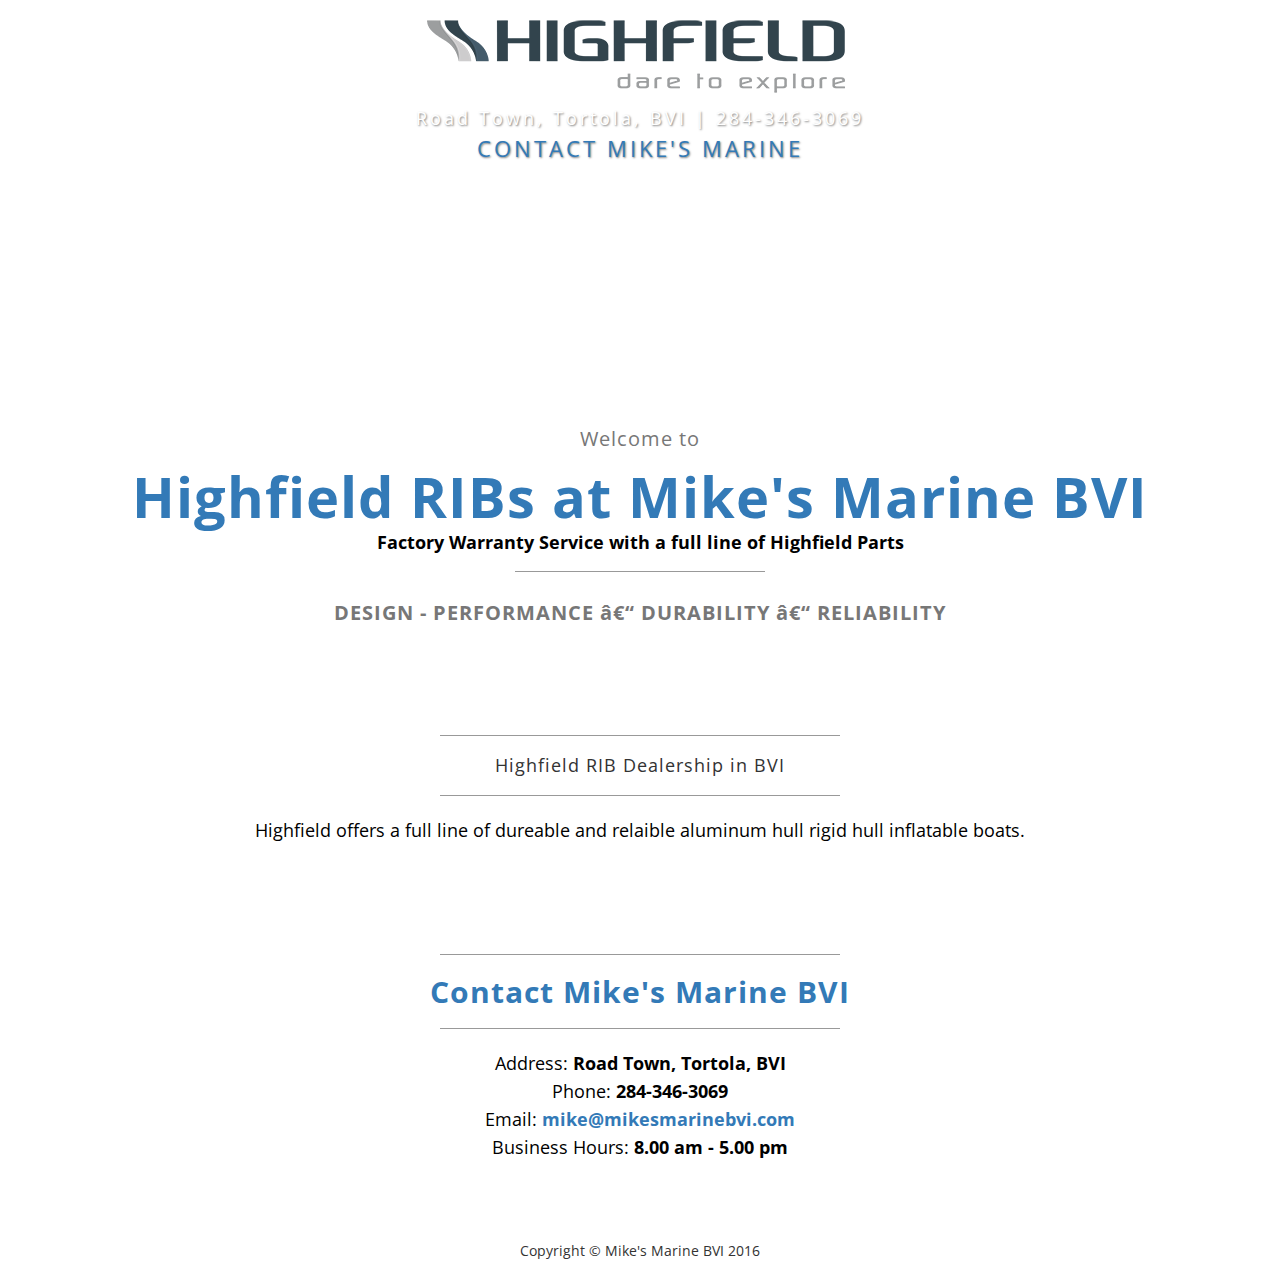
==== highfieldbvi/index.html @ 48bd3e5d "add highfield site" ====
<!doctype html>
<html lang="en">
    <!-- Mirrored from mikesmarinebvi.com/hondabvi/ by HTTrack Website Copier/3.x [XR&CO'2014], Sun, 07 Jan 2024 16:37:04 GMT -->

    <head>
        <meta http-equiv="Content-Type" content="text/html; charset=us-ascii" />
        <meta http-equiv="X-UA-Compatible" content="IE=edge" />
        <meta name="viewport" content="width=device-width, initial-scale=1" />
        <meta name="description" content="" />
        <meta name="author" content="" />
        <title>Mike&#39;s Marine BVI Honda and Highfield RIB Dealer</title>
        <!-- Bootstrap Core CSS -->
        <link href="css/bootstrap.min.css" rel="stylesheet" />
        <!-- Custom CSS -->
        <link href="css/business-casual.css" rel="stylesheet" />
        <!-- Fonts -->
        <link
            href="font-awesome/css/font-awesome.min.css"
            rel="stylesheet"
            type="text/css" />
        <link
            href="http://fonts.googleapis.com/css?family=Open+Sans:300italic,400italic,600italic,700italic,800italic,400,300,600,700,800"
            rel="stylesheet"
            type="text/css" />
        <link
            href="https://fonts.googleapis.com/css?family=Open+Sans"
            rel="stylesheet" />
    </head>

    <body
        data-gramm="true"
        data-gramm_editor="true"
        data-gramm_id="dc98049b-ebee-208f-2e93-a9e38ef6cde2">
        <div class="col-lg-12">
            <img
                alt="Highfield Logo"
                class="img-responsive center-block"
                src="img/Highfield-Logo.png" />
            <div class="address-bar">
                Road Town, Tortola, BVI | 284-346-3069
                <p>
                    <a href="../index.html#content"
                        >CONTACT MIKE&#39;S MARINE</a
                    >
                </p>
            </div>

            <div class="container">
                <div class="row">
                    <div class="box">
                        <div class="col-lg-12 text-center">
                            <p>
                                <!--<img
                                    alt="honda engine"
                                    src="img/highfield-honda.png" />
                            </p>-->
                                <video autoplay loop muted>
                                    <source
                                        src="img/highfield.mp4"
                                        type="video/mp4" />
                                    <source
                                        src="img/highfield.ogv"
                                        type="video/ogg" />
                                    Your browser does not support the video tag.
                                </video>
                            </p>

                            <h2 class="brand-before">
                                <small>Welcome to</small>
                            </h2>

                            <a href="https://mikesmarinebvi.com/"
                                ><h1 class="brand-name">
                                    Highfield RIBs at Mike&#39;s Marine BVI
                                </h1></a
                            >

                            <p>
                                <strong
                                    >Factory Warranty Service with a full line
                                    of Highfield Parts</strong
                                >
                            </p>

                            <hr class="tagline-divider" />
                            <h2>
                                <small
                                    ><strong
                                        >DESIGN - PERFORMANCE – DURABILITY –
                                        RELIABILITY</strong
                                    >
                                </small>
                            </h2>
                        </div>
                    </div>
                </div>

                <div class="row">
                    <div class="box">
                        <div class="col-lg-12">
                            <hr />
                            <h2 class="intro-text text-center">
                                Highfield RIB Dealership in BVI
                            </h2>
                            <hr />
                            <hr class="visible-xs" />
                            <p style="text-align: center">
                                Highfield offers a full line of dureable and
                                relaible aluminum hull rigid hull inflatable
                                boats.
                            </p>
                        </div>
                    </div>
                </div>

                <div class="row">
                    <div class="box">
                        <div class="col-lg-12">
                            <hr />
                            <h2 class="text-center">
                                <a href="../index.html#content"
                                    >Contact
                                    <strong>Mike&#39;s Marine BVI</strong></a
                                >
                            </h2>

                            <hr />
                        </div>

                        <div class="col-lg-12">
                            <p style="text-align: center">
                                Address:
                                <strong>Road Town, Tortola, BVI</strong> <br />
                                Phone: <strong>284-346-3069</strong> <br />
                                Email:
                                <strong
                                    ><a href="mailto:mike%40mikesmarinebvi.com"
                                        >mike@mikesmarinebvi.com</a
                                    ></strong
                                >
                                <br />
                                Business Hours:
                                <strong>8.00 am - 5.00 pm</strong>
                            </p>
                        </div>

                        <div class="clearfix"></div>
                    </div>
                </div>
            </div>

            <footer>
                <div class="container">
                    <div class="row">
                        <div class="col-lg-12 text-center">
                            <div class="copyright">
                                Copyright &copy; Mike&#39;s Marine BVI 2016
                            </div>
                        </div>
                    </div>
                </div>
            </footer>
            <!-- jQuery -->
            <script src="js/jquery.js"></script>
            <!-- Bootstrap Core JavaScript -->
            <script src="js/bootstrap.min.js"></script>
            <script type="application/ld+json">
                { "@context" : "http://schema.org", "@type" : "Organization", "name" : , "url" : , "contactPoint" : [{ "@type" : "ContactPoint", "telephone" : , "contactType" : "customer service" }] }
            </script>
        </div>
    </body>

    <!-- Mirrored from mikesmarinebvi.com/hondabvi/ by HTTrack Website Copier/3.x [XR&CO'2014], Sun, 07 Jan 2024 16:37:11 GMT -->
</html>
---- highfieldbvi/css/business-casual.css ----
/*!
 * Start Bootstrap - Business Casual Bootstrap Theme (http://startbootstrap.com)
 * Code licensed under the Apache License v2.0.
 * For details, see http://www.apache.org/licenses/LICENSE-2.0.
 */

body {
    font-family: "Open Sans",Arial,sans-serif;
    background: url('../img/BF90-RIB-from-rear.jpg') no-repeat center center fixed;
    -webkit-background-size: cover;
    -moz-background-size: cover;
    background-size: cover;
    -o-background-size: cover;
}

h1,
h2,
h3,
h4,
h5,
h6 {
    font-family: "Open Sans",Arial,sans-serif;
    font-weight: 700;
    letter-spacing: 1px;
}

p {
    font-size: 1.25em;
    line-height: 1.6;
    color: #000;
}

hr {
    max-width: 400px;
    border-color: #999999;
}

.brand,
.address-bar {
    display: none;
}

.navbar-brand {
    font-weight: 900;
    letter-spacing: 2px;
}

.navbar-nav {
    font-weight: 400;
    letter-spacing: 3px;
}

.img-full {
    min-width: 100%;
}

.brand-before {
    margin: 15px 0;
}

.brand-name {
    margin: 0;
    font-size: 4em;
}

.tagline-divider {
    margin: 15px auto 3px;
    max-width: 250px;
    border-color: #999999;
}

.box {
    margin-bottom: 20px;
    padding: 30px 15px;
    background: #fff;
    background: rgba(255,255,255,0.7);
}

.intro-text {
    font-size: 1.25em;
    font-weight: 400;
    letter-spacing: 1px;
}

.img-border {
    float: none;
    margin: 0 auto 0;
    border: #999999 solid 1px;
}

.img-left {
    float: none;
    margin: 0 auto 0;
}

.logo {
    margin: 0 auto;
}

footer {
    background: #fff;
    background: rgba(255,255,255,0.9);
}

footer .copyright {
    margin: 0;
    padding: 20px 0;
}

ul.icons {
    padding: 20px 0;
    list-style: none;
}

ul.icons li {
    display: inline-block;
    padding: 0 1.25em 0 0;
    font-size: 1.75em;
}

ul.icons li a {
    text-decoration: none;
}

@media screen and (min-width:768px) {
    .brand {
        display: inherit;
        margin: 0;
        padding: 30px 0 10px;
        text-align: center;
        text-shadow: 1px 1px 2px rgba(0,0,0,0.5);
        font-family: "Open Sans",Arial,sans-serif;
        font-size: 5em;
        font-weight: 700;
        line-height: normal;
        color: #fff;
    }

    .top-divider {
        margin-top: 0;
    }

    .img-left {
        float: left;
        margin-right: 25px;
    }

    .address-bar {
        display: inherit;
        margin: 0;
        padding: 0 0 40px;
        text-align: center;
        text-shadow: 1px 1px 2px rgba(0,0,0,0.5);
        font-size: 1.25em;
        font-weight: 400;
        letter-spacing: 3px;
        color: #fff;
    }

    .navbar {
        border-radius: 0;
    }

    .navbar-header {
        display: none;
    }

    .navbar {
        min-height: 0;
    }

    .navbar-default {
        border: none;
        background: #fff;
        background: rgba(255,255,255,0.9);
    }

    .nav>li>a {
        padding: 35px;
    }

    .navbar-nav>li>a {
        line-height: normal;
    }

    .navbar-nav {
        display: table;
        float: none;
        margin: 0 auto;
        table-layout: fixed;
        font-size: 1.25em;
    }
}

@media screen and (min-width:1200px) {
    .box:after {
        content: '';
        display: table;
        clear: both;
    }
}
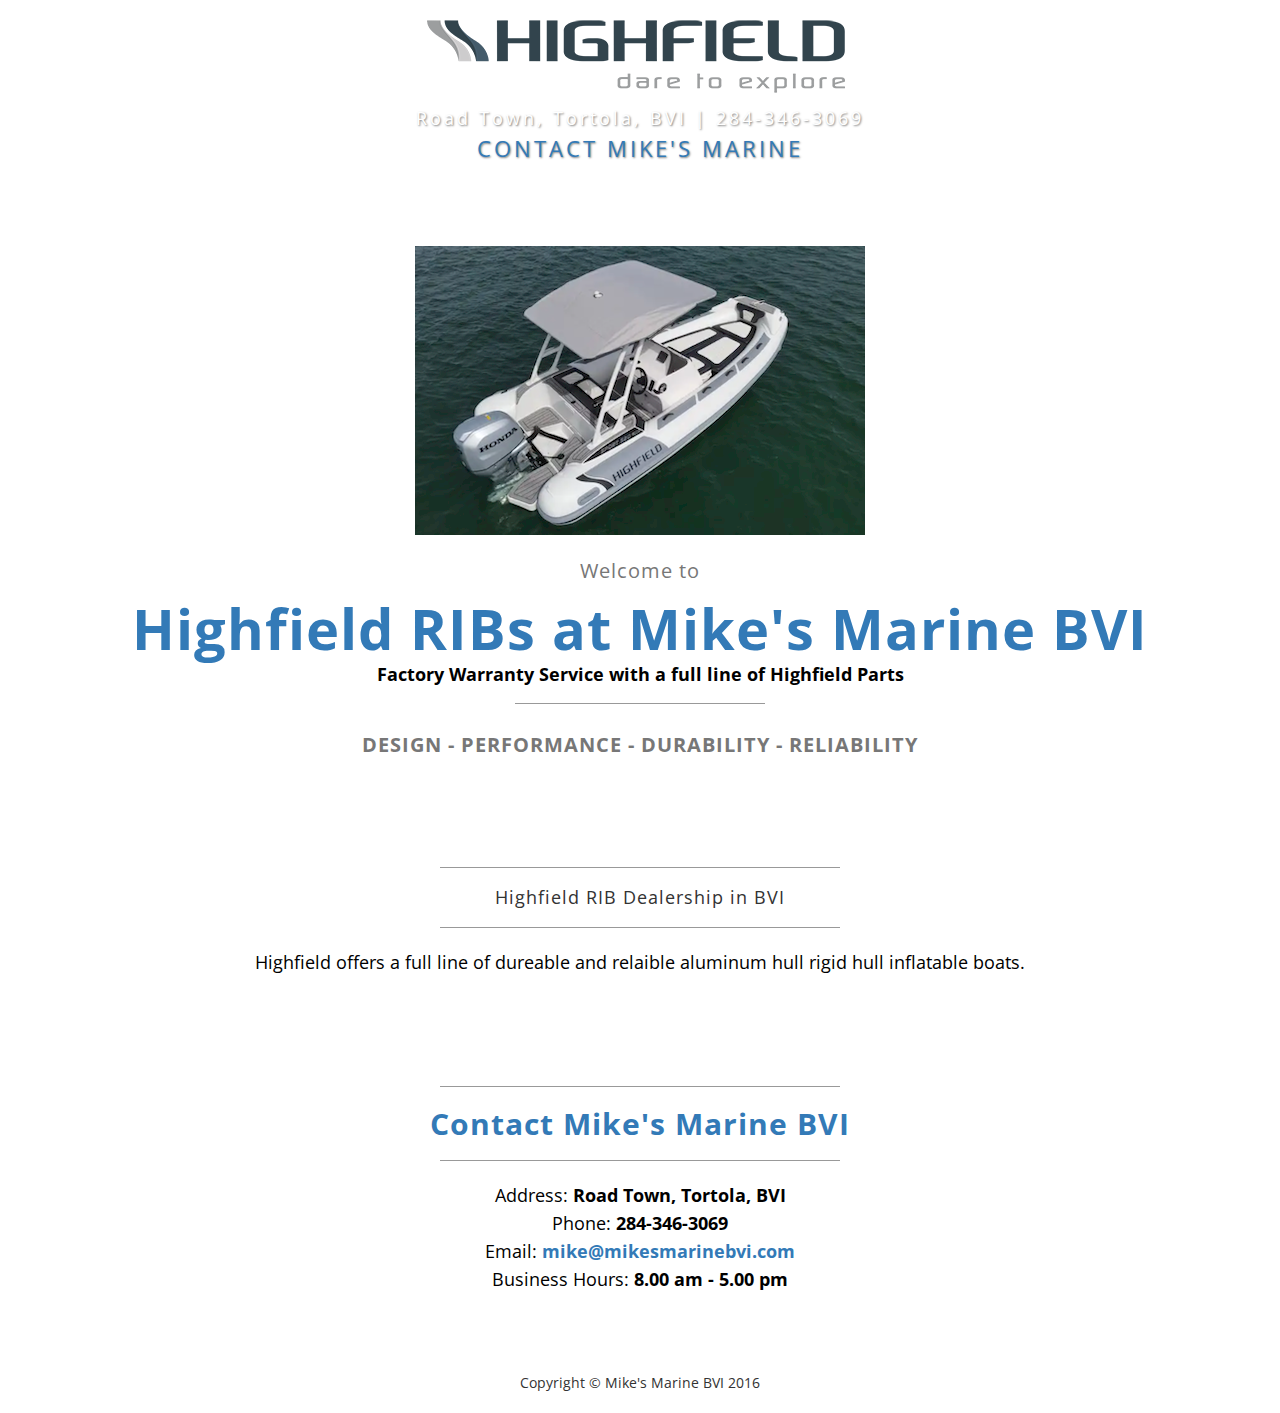
==== commit fc4edb32: "Update index.html" ====
--- a/highfieldbvi/index.html
+++ b/highfieldbvi/index.html
@@ -50,19 +50,11 @@
                     <div class="box">
                         <div class="col-lg-12 text-center">
                             <p>
-                                <!--<img
+                                <img
                                     alt="honda engine"
                                     src="img/highfield-honda.png" />
-                            </p>-->
-                                <video autoplay loop muted>
-                                    <source
-                                        src="img/highfield.mp4"
-                                        type="video/mp4" />
-                                    <source
-                                        src="img/highfield.ogv"
-                                        type="video/ogg" />
-                                    Your browser does not support the video tag.
-                                </video>
+                            
+
                             </p>
 
                             <h2 class="brand-before">
@@ -86,7 +78,7 @@
                             <h2>
                                 <small
                                     ><strong
-                                        >DESIGN - PERFORMANCE – DURABILITY –
+                                        >DESIGN - PERFORMANCE - DURABILITY -
                                         RELIABILITY</strong
                                     >
                                 </small>
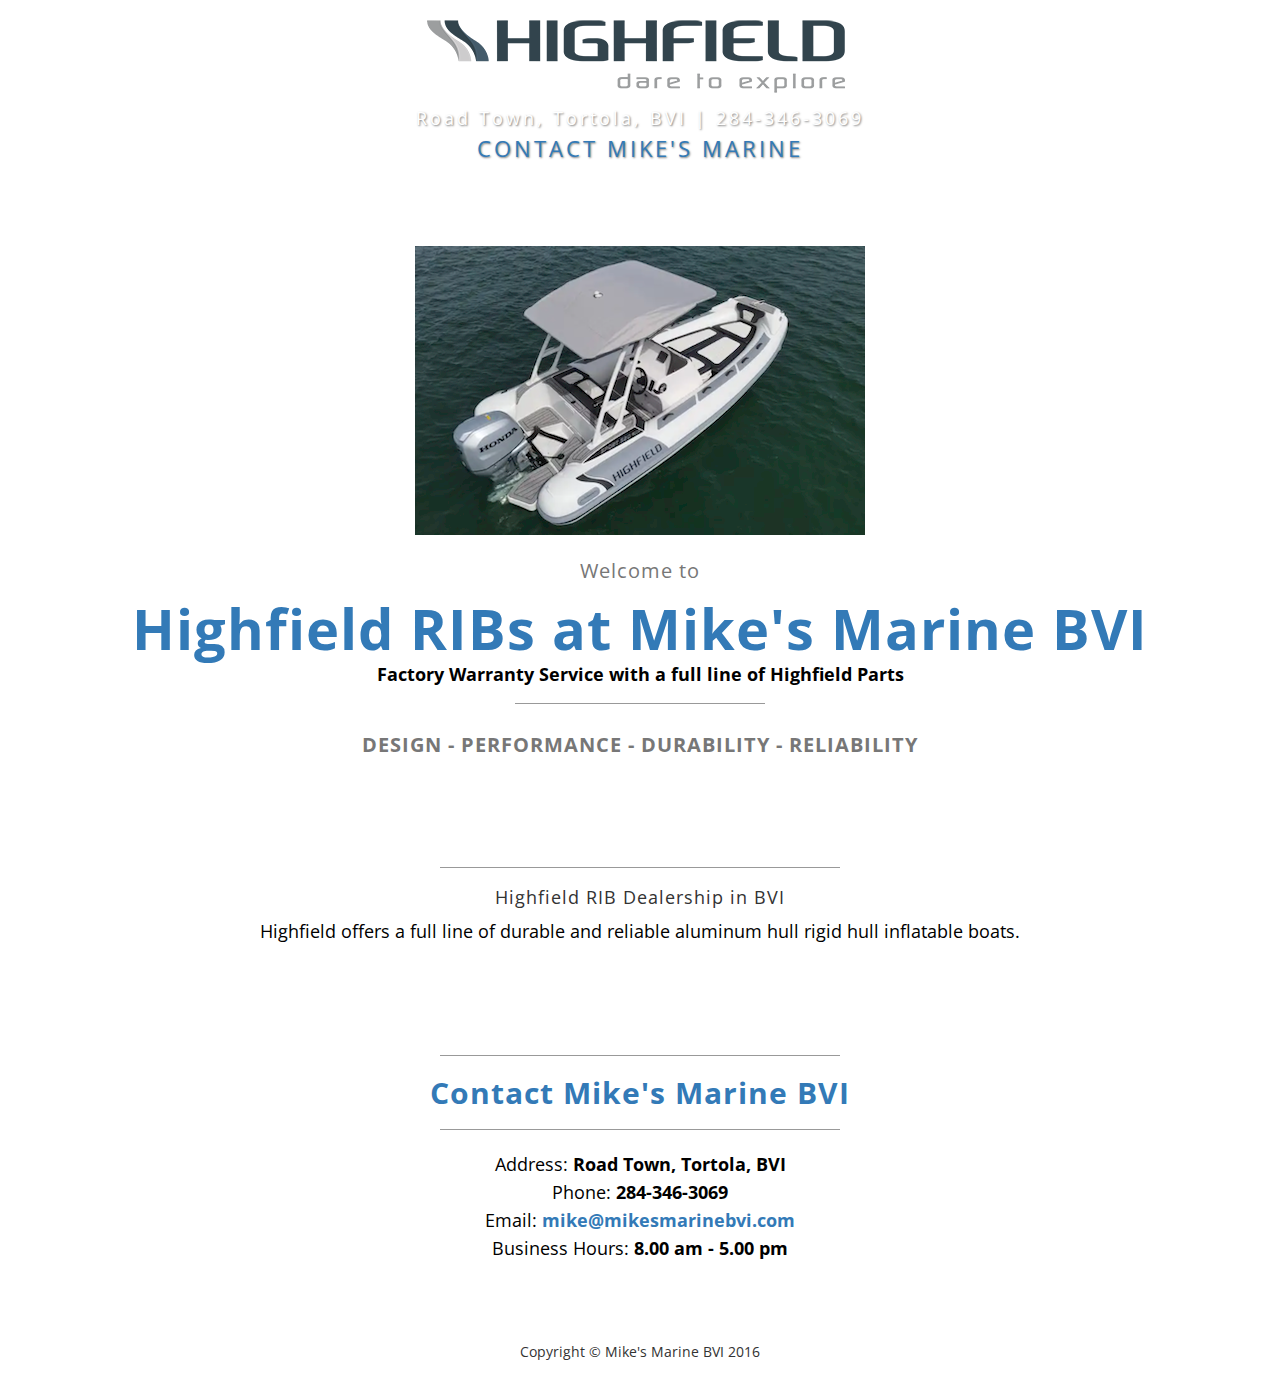
==== commit 64f93787: "Update index.html" ====
--- a/highfieldbvi/index.html
+++ b/highfieldbvi/index.html
@@ -1,14 +1,14 @@
 <!doctype html>
 <html lang="en">
-    <!-- Mirrored from mikesmarinebvi.com/hondabvi/ by HTTrack Website Copier/3.x [XR&CO'2014], Sun, 07 Jan 2024 16:37:04 GMT -->
-
     <head>
         <meta http-equiv="Content-Type" content="text/html; charset=us-ascii" />
         <meta http-equiv="X-UA-Compatible" content="IE=edge" />
         <meta name="viewport" content="width=device-width, initial-scale=1" />
-        <meta name="description" content="" />
-        <meta name="author" content="" />
-        <title>Mike&#39;s Marine BVI Honda and Highfield RIB Dealer</title>
+        <meta
+            name="description"
+            content="Highfield RIBs at Mike's Marne in the British Virgin Islands" />
+        <meta name="author" content="DamMacs" />
+        <title>Mike's Marine BVI Honda and Highfield RIB Dealer</title>
         <!-- Bootstrap Core CSS -->
         <link href="css/bootstrap.min.css" rel="stylesheet" />
         <!-- Custom CSS -->
@@ -39,9 +39,7 @@
             <div class="address-bar">
                 Road Town, Tortola, BVI | 284-346-3069
                 <p>
-                    <a href="../index.html#content"
-                        >CONTACT MIKE&#39;S MARINE</a
-                    >
+                    <a href="../index.html#content">CONTACT MIKE'S MARINE</a>
                 </p>
             </div>
 
@@ -53,8 +51,6 @@
                                 <img
                                     alt="honda engine"
                                     src="img/highfield-honda.png" />
-                            
-
                             </p>
 
                             <h2 class="brand-before">
@@ -94,11 +90,10 @@
                             <h2 class="intro-text text-center">
                                 Highfield RIB Dealership in BVI
                             </h2>
-                            <hr />
                             <hr class="visible-xs" />
                             <p style="text-align: center">
-                                Highfield offers a full line of dureable and
-                                relaible aluminum hull rigid hull inflatable
+                                Highfield offers a full line of durable and
+                                reliable aluminum hull rigid hull inflatable
                                 boats.
                             </p>
                         </div>
